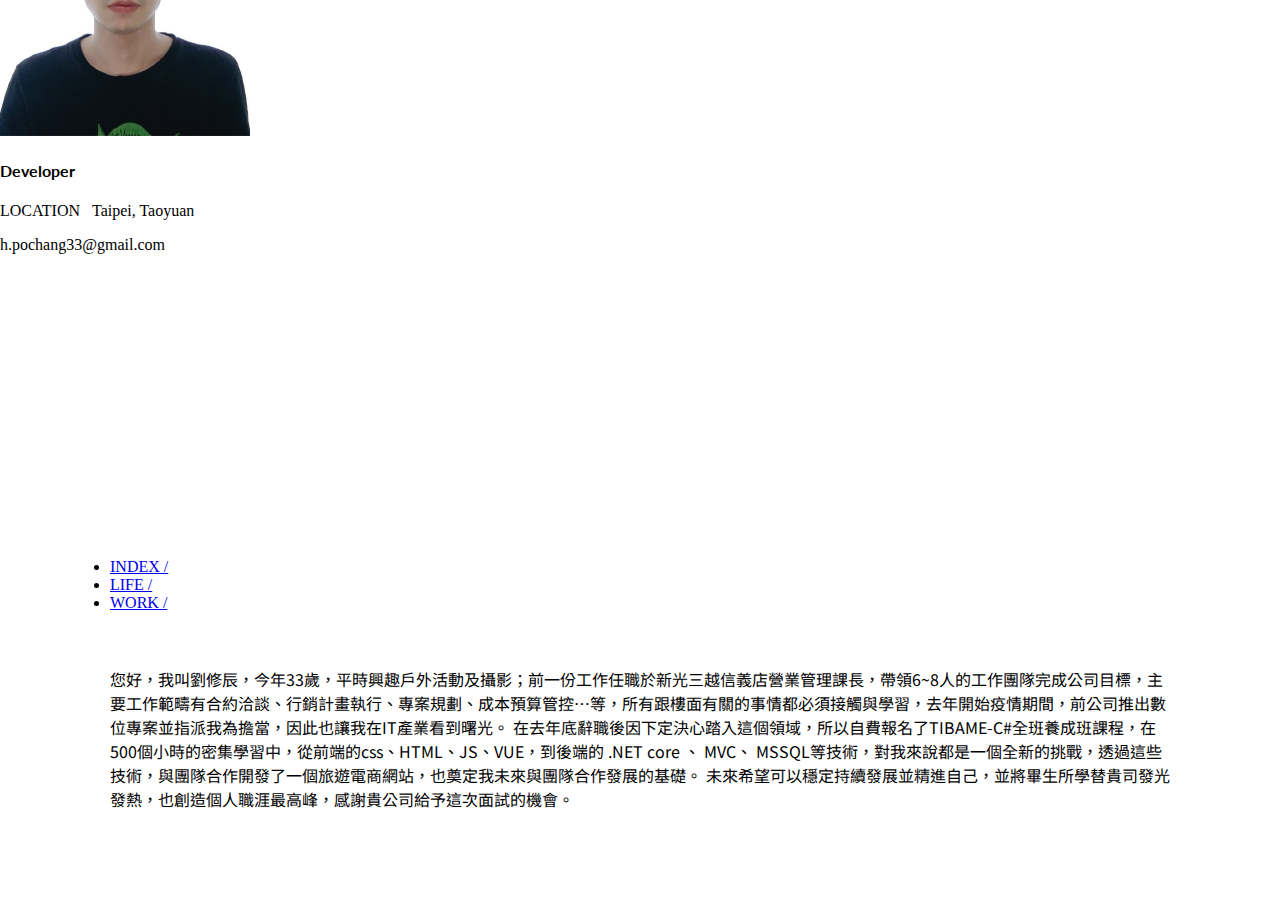
==== life.html @ 063f1dac "add mobile floating menu and modified some based sturcture html and css and add life.html" ====
<!doctype html>
<html lang="en">

<head>
    <meta charset="utf-8">
    <meta name="viewport" content="width=device-width, initial-scale=1">
    <title>CHUCK.CV</title>
    <link href="https://cdn.jsdelivr.net/npm/bootstrap@5.2.0-beta1/dist/css/bootstrap.min.css" rel="stylesheet"
        integrity="sha384-0evHe/X+R7YkIZDRvuzKMRqM+OrBnVFBL6DOitfPri4tjfHxaWutUpFmBp4vmVor" crossorigin="anonymous">
    <link rel="stylesheet" href="style/main.css" rel="stylesheet" type="text/css">
    <link rel="preconnect" href="https://fonts.googleapis.com">
    <link rel="preconnect" href="https://fonts.gstatic.com" crossorigin>
    <link
        href="https://fonts.googleapis.com/css2?family=Josefin+Sans:wght@700&family=Lato:wght@900&family=Noto+Sans+TC:wght@400;500&display=swap"
        rel="stylesheet">
    <meta property='og:title' content='CHUCK.CV' />
    <meta property='og:image' content='https://hpc33.boringplace.dev/images/hpc33-thumbnail.png' />
    <meta property='og:description' content='&nbsp' />
    <meta property='og:url' content='https://hpc33.boringplace.dev/' />
    <meta property='og:image:width' content='1656' />
    <meta property='og:image:height' content='1240' />
    <!-- TYPE BELOW IS PROBABLY: 'website' or 'article' or look on https://ogp.me/#types -->
    <meta property="og:type" content='website' />
</head>

<body>
    <div class="row h-100">
        <div class="col-lg-4">
            <div class="white-side-wrapper mx-auto">
                <div class="white-side-container">
                    <h1 class="text-center index-profile-h1 ">CHUCK<span class="text-warning">.</span>CV</h1>
                    <img class="index-profile-pic mx-auto d-block" src="images/tinfied_profile.jpeg" alt="我啦">
                    <h4 class="index-profile-p pt-3 fs-4">Developer</h4>
                    <div class="pt-3">
                        <span class="text-warning fs-5 fw-bold">LOCATION&nbsp&nbsp&nbsp</span><span class="fs-5">Taipei,
                            Taoyuan</span>
                        <p class="lh-lg fs-5">h.pochang33@gmail.com</p>
                    </div>
                </div>
            </div>
        </div>

        <div class="col-lg-8 bg-dark">

            <div class="row h-25">
                <div class="right-column-wrapper d-flex justify-content-start">
                    <ul class="navbar align-items-end fs-3">
                        <li class="nav-item">
                            <a class="nav-link link-light" href="index.html">
                                INDEX /
                            </a>
                        </li>
                        <li class="nav-item">
                            <a class="nav-link active link-warning" href="life.html">
                                LIFE /
                            </a>
                        </li>
                        <li class="nav-item">
                            <a class="nav-link link-light" href="#">
                                WORK /
                            </a>
                        </li>
                    </ul>
                </div>
            </div>

            <div class="row h-auto">
                <div class="right-column-wrapper text-white text-left">
                    <p class="tc-deco-font fs-4">
                        您好，我叫劉修辰，今年33歲，平時興趣戶外活動及攝影；前一份工作任職於新光三越信義店營業管理課長，帶領6~8人的工作團隊完成公司目標，主要工作範疇有合約洽談、行銷計畫執行、專案規劃、成本預算管控…等，所有跟樓面有關的事情都必須接觸與學習，去年開始疫情期間，前公司推出數位專案並指派我為擔當，因此也讓我在IT產業看到曙光。
在去年底辭職後因下定決心踏入這個領域，所以自費報名了TIBAME-C#全班養成班課程，在500個小時的密集學習中，從前端的css、HTML、JS、VUE，到後端的 .NET core 、 MVC、 MSSQL等技術，對我來說都是一個全新的挑戰，透過這些技術，與團隊合作開發了一個旅遊電商網站，也奠定我未來與團隊合作發展的基礎。 
未來希望可以穩定持續發展並精進自己，並將畢生所學替貴司發光發熱，也創造個人職涯最高峰，感謝貴公司給予這次面試的機會。
                    </p>
                </div>
            </div>
        </div>
    </div>
    <script src="https://cdn.jsdelivr.net/npm/@popperjs/core@2.11.5/dist/umd/popper.min.js"
        integrity="sha384-Xe+8cL9oJa6tN/veChSP7q+mnSPaj5Bcu9mPX5F5xIGE0DVittaqT5lorf0EI7Vk" crossorigin="anonymous">
    </script>
    <script src="https://cdn.jsdelivr.net/npm/bootstrap@5.2.0-beta1/dist/js/bootstrap.min.js"
        integrity="sha384-kjU+l4N0Yf4ZOJErLsIcvOU2qSb74wXpOhqTvwVx3OElZRweTnQ6d31fXEoRD1Jy" crossorigin="anonymous">
    </script>
</body>

</html>
---- style/main.css ----
html, body {
    margin:0px;
    height:100%;
}

.index-profile-pic {
    width: 100%;
}

.white-side-wrapper {
    width: 15.625em;
    top: 50%;
    position: relative;
    transform: translateY(-50%);
    -webkit-transform: translateY(-50%);
}

.index-profile-h1 {
    font-family: 'Josefin Sans', sans-serif;
    font-family: 'Lato', sans-serif;
    letter-spacing: .2em;
    padding-bottom: .2em;
}

.index-profile-p {
    font-family: 'Josefin Sans', sans-serif;
    font-family: 'Lato', sans-serif;
}

.fs-xxxl {
    font-family: 'Josefin Sans', sans-serif;
    font-family: 'Lato', sans-serif;
    font-size: 80px;
}

@media (max-width: 768px) { 
    .fs-xxxl {
        font-size: 55px;
    }
}

.my-nav {
    padding-top: 185px;
}

@media (max-width: 768px) { 
    .my-nav {
        padding-top: 0px;
    }
}

.right-column-wrapper {
    padding: 40px 110px 0 110px;
    /* position: relative; */
    /* top: 50%; */
    /* transform: translateY(-50%); */
    /* -webkit-transform: translateY(-50%); */
}

@media (max-width: 768px) { 
    .row {
        height: auto !important;
    }
    .right-column-wrapper {
        padding: 0;
    }
}

.right-column-wrapper > ul {
    padding: 0;
    margin-bottom: -1px;
}

.link-light:hover {
    color: #ffcd39 !important;
}

.my-nav-link > a {
    padding-left: 0px;
    padding-right: 50px;
    color: white;
}

.my-nav-link > a:hover {
    padding-left: 0px;
    padding-right: 50px;
    color: #ffcd39;
}



@media (max-width: 768px) { 
    .right-column-wrapper ul {
        display: none;
    }
}

.tc-deco-font {
    font-family: 'Noto Sans TC', sans-serif;
}

.navbar-toggler-icon {
    background-image: url("data:image/svg+xml,%3csvg xmlns='http://www.w3.org/2000/svg' viewBox='0 0 30 30'%3e%3cpath stroke='rgba%28255, 205, 57, 1%29' stroke-linecap='round' stroke-miterlimit='10' stroke-width='2' d='M4 7h22M4 15h22M4 23h22'/%3e%3c/svg%3e");
    color: #ffcd39;
}



/* float menun css */
.float-nav {
    position: absolute;
    bottom: 20px;
    right: 20px;
    z-index: 2;
}

.float-nav > a.menu-button {
    text-decoration: none;
    display: block;
    background-color: #ffc008;
    color: #141619;
    padding: 17px 19px 12px 19px;
    text-align: center;
    /* box-shadow: 2px 2px 8px #777; */
    border-radius: 300px;
}

.float-nav > a.menu-button.active {
    transition: background-color 250ms linear;
    background-color: transparent;
    box-shadow: none;
}

.float-nav > a.menu-button.active > ul > li.line:nth-child(1) {
    border-width: 2px;
    -moz-transform: rotate(45deg) translate(4px, 6px);
    -ms-transform: rotate(45deg) translate(4px, 6px);
    -webkit-transform: rotate(45deg) translate(4px, 6px);
    transform: rotate(45deg) translate(4px, 6px);
}

.float-nav > a.menu-button.active > ul > li.line:nth-child(2) {
    visibility: hidden;
}

.float-nav > a.menu-button.active > ul > li.line:nth-child(3) {
    border-width: 2px;
    -moz-transform: rotate(-45deg) translate(8px, -10px);
    -ms-transform: rotate(-45deg) translate(8px, -10px);
    -webkit-transform: rotate(-45deg) translate(8px, -10px);
    transform: rotate(-45deg) translate(8px, -10px);
}

.float-nav > a.menu-button > ul {
    list-style: none;
    padding: 0;
    margin: 0;
}

.float-nav > a.menu-button > ul > li.line {
    border: 1px solid #141619;
    width: 100%;
    margin-bottom: 7px;
    -moz-transition-duration: 0.1s;
    -o-transition-duration: 0.1s;
    -webkit-transition-duration: 0.1s;
    transition-duration: 0.1s;
}

.float-nav > a.menu-button > .menu-txt {
    width: 100%;
    text-align: center;
    font-size: 12px;
    font-family: sans-serif;
}

.main-nav {
    display: none;
    opacity: 0;
    font-family: sans-serif;
    position: absolute;
    bottom: 20px;
    right: 20px;
    transition: opacity 250ms;
}

.main-nav.active {
    display: block;
    opacity: 1;
    transition: opacity 250ms;
}

.main-nav > ul {
    width: 100%;
    display: block;
    list-style: none;
    margin: 0;
    padding: 0;
    background-color: #ffc008;
    box-shadow: 2px 2px 8px #777;
    border-radius: 3px 3px 33.5px 3px;
}

.main-nav > ul > li > a {
    text-decoration: none;
    display: block;
    font-weight: 200;
    padding: 18px 80px 18px 18px;
    color: #141619;
}

.main-nav > ul > li > a:hover {
    font-weight: 400;
}

@media (min-width: 768px) { 
    .float-nav {
        display: none;
    }
}

@media (max-width: 768px) { 
    .float-nav {
        position: absolute;
        bottom: 20px;
        right: 20px;
        z-index: 2;
    }
}
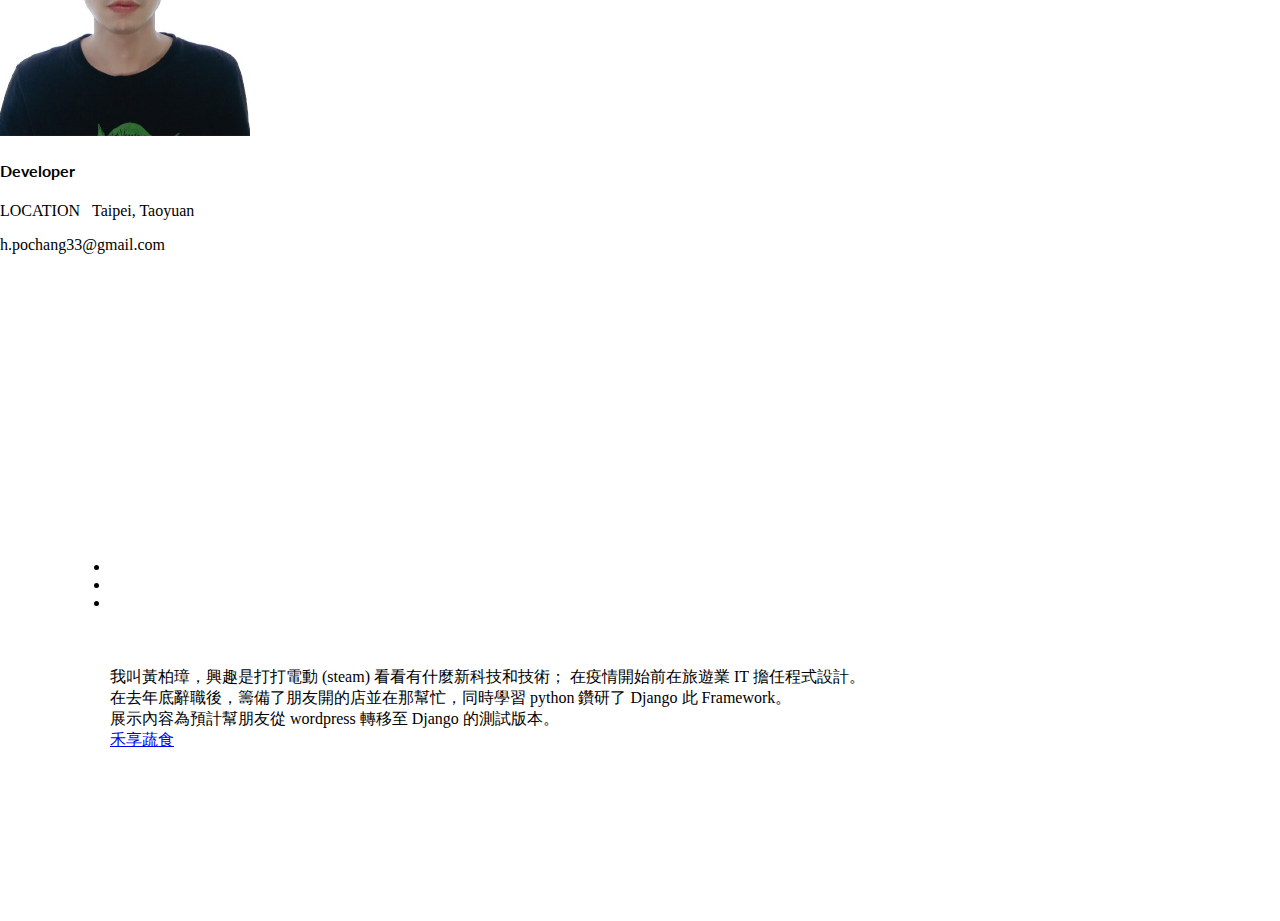
==== commit 353f61ce: "fix some connecting issues" ====
--- a/life.html
+++ b/life.html
@@ -24,8 +24,26 @@
 </head>
 
 <body>
+    <div class="float-nav">
+        <a href="#" class="menu-button">
+            <ul>
+                <li class="line"></li>
+                <li class="line"></li>
+                <li class="line"></li>
+            </ul>
+            <div class="menu-txt">MENU</div>
+        </a>
+    </div>
+    <div class="main-nav">
+        <ul>
+            <li><a href="index.html">INDEX /</a></li>
+            <li><a href="life.html">LIFE /</a></li>
+            <li><a href="#">WORK /</a></li>
+        </ul>
+    </div>
+
     <div class="row h-100">
-        <div class="col-lg-4">
+        <div class="col-lg-4 overflow-auto">
             <div class="white-side-wrapper mx-auto">
                 <div class="white-side-container">
                     <h1 class="text-center index-profile-h1 ">CHUCK<span class="text-warning">.</span>CV</h1>
@@ -40,25 +58,19 @@
             </div>
         </div>
 
-        <div class="col-lg-8 bg-dark">
+        <div class="col-lg-8 bg-dark overflow-auto">
 
             <div class="row h-25">
-                <div class="right-column-wrapper d-flex justify-content-start">
-                    <ul class="navbar align-items-end fs-3">
-                        <li class="nav-item">
-                            <a class="nav-link link-light" href="index.html">
-                                INDEX /
-                            </a>
+                <div class="right-column-wrapper d-flex align-items-end justify-content-start">
+                    <ul class="">
+                        <li class="d-inline fs-3 my-nav-link">
+                            <a class="text-decoration-none" href="index.html">INDEX /</a>
                         </li>
-                        <li class="nav-item">
-                            <a class="nav-link active link-warning" href="life.html">
-                                LIFE /
-                            </a>
+                        <li class="d-inline fs-3 my-nav-link">
+                            <a class="text-decoration-none" href="life.html">LIFE /</a>
                         </li>
-                        <li class="nav-item">
-                            <a class="nav-link link-light" href="#">
-                                WORK /
-                            </a>
+                        <li class="d-inline fs-3 my-nav-link">
+                            <a class="text-decoration-none" href="">WORKS /</a>
                         </li>
                     </ul>
                 </div>
@@ -66,12 +78,16 @@
 
             <div class="row h-auto">
                 <div class="right-column-wrapper text-white text-left">
-                    <p class="tc-deco-font fs-4">
-                        您好，我叫劉修辰，今年33歲，平時興趣戶外活動及攝影；前一份工作任職於新光三越信義店營業管理課長，帶領6~8人的工作團隊完成公司目標，主要工作範疇有合約洽談、行銷計畫執行、專案規劃、成本預算管控…等，所有跟樓面有關的事情都必須接觸與學習，去年開始疫情期間，前公司推出數位專案並指派我為擔當，因此也讓我在IT產業看到曙光。
-在去年底辭職後因下定決心踏入這個領域，所以自費報名了TIBAME-C#全班養成班課程，在500個小時的密集學習中，從前端的css、HTML、JS、VUE，到後端的 .NET core 、 MVC、 MSSQL等技術，對我來說都是一個全新的挑戰，透過這些技術，與團隊合作開發了一個旅遊電商網站，也奠定我未來與團隊合作發展的基礎。 
-未來希望可以穩定持續發展並精進自己，並將畢生所學替貴司發光發熱，也創造個人職涯最高峰，感謝貴公司給予這次面試的機會。
+                    <p class="fs-4 d-inline-block overflow-hidden">
+                        我叫黃柏璋，興趣是打打電動 (steam) 看看有什麼新科技和技術；
+                        在疫情開始前在旅遊業 IT 擔任程式設計。<br>
+                        在去年底辭職後，籌備了朋友開的店並在那幫忙，同時學習 python 鑽研了 Django 此 Framework。 <br>
+                        展示內容為預計幫朋友從 wordpress 轉移至 Django 的測試版本。<br>
+                        <a href="https://hsveg-django.herokuapp.com/">禾享蔬食</a>
                     </p>
+                    <!-- <p class="fs-3 pt-5 text-end overflow-hidden">“ Why are you keeping this curiosity door locked? ”</p> -->
                 </div>
+
             </div>
         </div>
     </div>
@@ -81,6 +97,25 @@
     <script src="https://cdn.jsdelivr.net/npm/bootstrap@5.2.0-beta1/dist/js/bootstrap.min.js"
         integrity="sha384-kjU+l4N0Yf4ZOJErLsIcvOU2qSb74wXpOhqTvwVx3OElZRweTnQ6d31fXEoRD1Jy" crossorigin="anonymous">
     </script>
+    <script src="https://code.jquery.com/jquery-3.6.0.min.js"
+        integrity="sha256-/xUj+3OJU5yExlq6GSYGSHk7tPXikynS7ogEvDej/m4=" crossorigin="anonymous"></script>
+    <script>
+        $('.float-nav').click(function () {
+            $('.main-nav, .menu-button').toggleClass('active');
+        });
+
+        var docWidth = document.documentElement.offsetWidth;
+
+        [].forEach.call(
+            document.querySelectorAll('*'),
+            function (el) {
+                if (el.offsetWidth > docWidth) {
+                    console.log(el);
+                }
+            }
+        );
+    </script>
+
 </body>
 
 </html>--- a/style/main.css
+++ b/style/main.css
@@ -1,6 +1,12 @@
 html, body {
     margin:0px;
     height:100%;
+}
+
+@media (max-width: 768px) { 
+    body {
+        overflow-x:hidden;
+    }
 }
 
 .index-profile-pic {
@@ -34,9 +40,9 @@
 }
 
 @media (max-width: 768px) { 
-    .fs-xxxl {
+    /* .fs-xxxl {
         font-size: 55px;
-    }
+    } */
 }
 
 .my-nav {
